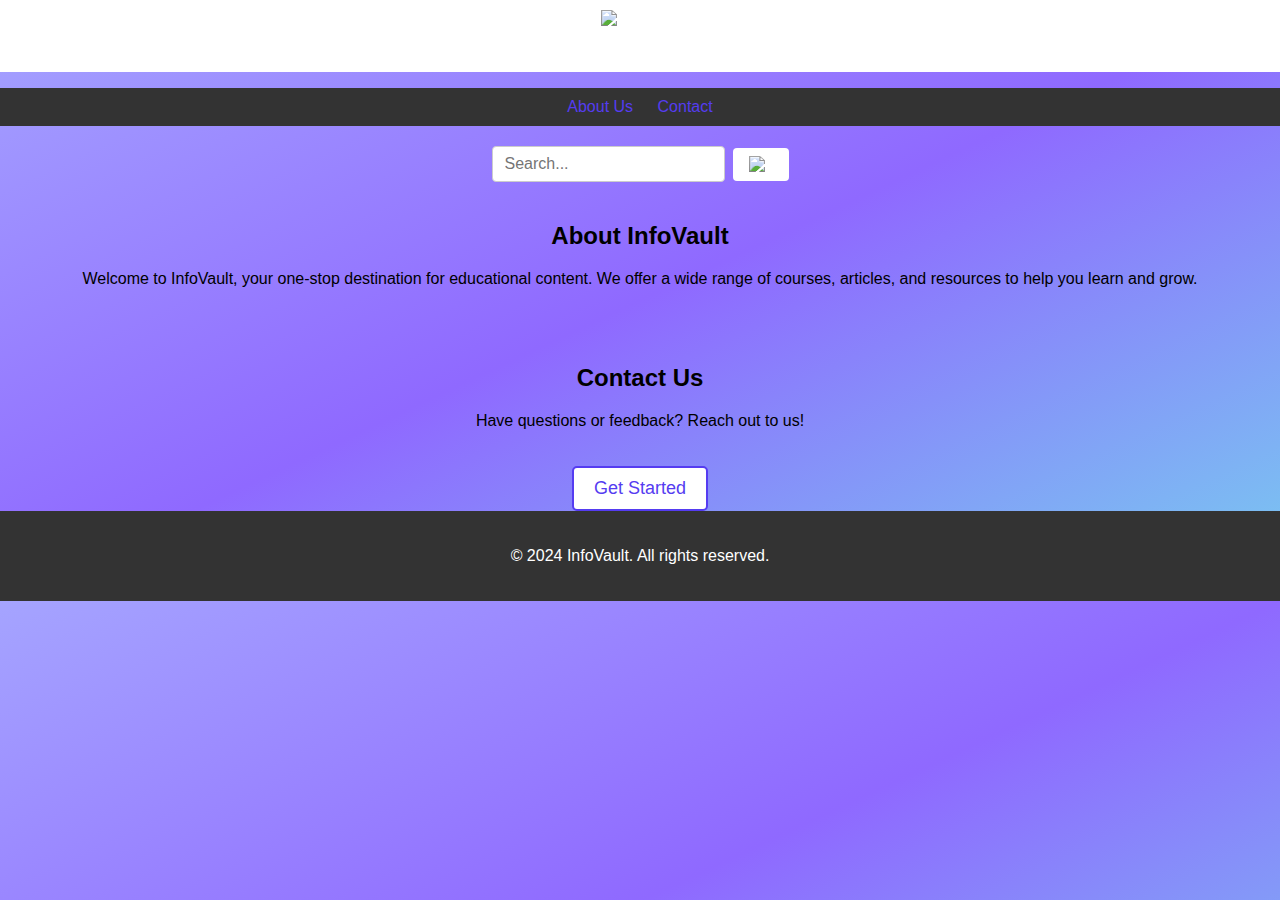
==== nexus.html @ 9d615924 "Add files via upload" ====
<!DOCTYPE html>
<html lang="en">
<head>
    <meta charset="UTF-8">
    <meta name="viewport" content="width=device-width, initial-scale=1.0">
    <link rel="stylesheet" href="https://cdnjs.cloudflare.com/ajax/libs/font-awesome/6.1.0/css/all.min.css" integrity="sha384-KyZXEAg3QhqLMpG8r+Knujsl7/1L_dstPt3HV5HzF6Gvk/e3s4Wz6iJgD/+ub2oU" crossorigin="anonymous" referrerpolicy="no-referrer">
    <link rel="stylesheet" href="notmeow.css">
    <title>InfoVault - Your Educational Resource</title>
    <style>
        /* Your CSS styles */
        body {
            font-family: Arial, sans-serif;
            margin: 0;
            padding: 0;
        }
        header {
            background-color: #ffffff;
            color: #fff;
            padding: 0px;
            text-align: center;
        }
        nav {
            background-color: #333;
            padding: 10px 0;
            text-align: center;
        }
        nav a {
            margin: 0 10px;
            color: #553CF1;
            text-decoration: none;
        }
        section {
            padding: 20px;
            text-align: center;
        }
        footer {
            background-color: #333;
            color: #fff;
            padding: 20px;
            text-align: center;
        }
    </style>
</head>
<body>
    <header>
        <img src="infovault1.jpg" alt="InfoVault" width="400" height="100">
        <p>Your Educational Resource</p>
    </header>
    <nav>
        <a href="#about">About Us</a>
        <a href="#contact">Contact</a>
    </nav>
    <div class="search-container">
        <input type="text" class="search-input" placeholder="Search...">
        <img src="mag_glass.png" alt="Search" class="search-button"> </div>
    <section id="about">
        <h2>About InfoVault</h2>
        <p>Welcome to InfoVault, your one-stop destination for educational content. We offer a wide range of courses, articles, and resources to help you learn and grow.</p>
    </section>
    <section id="contact">
        <h2>Contact Us</h2>
        <p>Have questions or feedback? Reach out to us!</p>
        <!-- Add contact form or contact information here -->
    </section>
    
    <button class="get-started-button">Get Started</button>
    <footer>
        <p>&copy; 2024 InfoVault. All rights reserved.</p>
    </footer>
</body>
</html>
---- notmeow.css ----
h1 {
    color: black;
  }
/* Style for dropdown container */
.dropdown {
    position: relative;
    display: inline-block;
  }
  
  /* Style for dropdown title */
  .dropdown-title {
    background-color: white;
    color: black;
    padding: 10px;
    border: 1px solid #ccc;
    cursor: pointer;
  }
  
  /* Style for dropdown content */
  .dropdown-content {
    display: none;
    position: absolute;
    background-color: white;
    min-width: 160px;
    box-shadow: 0px 8px 16px 0px rgba(0,0,0,0.2);
    z-index: 1;
    left: 5px; /* adjust this value to shift dropdown to the left */
  }
  
  /* Show dropdown content when hover */
  .dropdown:hover .dropdown-content {
    display: block;
  }
  
  /* Style for dropdown items */
  .dropdown-content a {
    color: black;
    padding: 12px 16px;
    text-decoration: none;
    display: block;
  }
  
  /* Style for dropdown items on hover */
  .dropdown-content a:hover {
    background-color: #f1f1f1;
  }
  
  /* Style for arrow */
  .dropdown-title::after {
    content: "\25BC"; /* Unicode for down arrow */
    margin-left: 5px;
  }
  
  /* Style for arrow when dropdown is open */
  .dropdown:hover .dropdown-title::after {
    content: "\25B2"; /* Unicode for up arrow */
  }
  body {
    /* Fallback for older browsers */
    background-color: #a5a4ff;
    /* Gradient background */
    background-image: linear-gradient(to bottom right, #a5a4ff, #8f69ff, #78ccf0);
  }
  .search-container {
    display: flex;
    justify-content: center;
    align-items: center;
    margin-top: 20px; /* Adjust margin-top as needed */
  }
  
  .search-input {
    padding: 8px 12px;
    font-size: 16px;
    border: 1px solid #ccc;
    border-radius: 4px;
    margin-right: 8px;
  }
  
  .search-button {
    padding: 8px 16px;
    font-size: 16px;
    background-color: #ffffff;
    color: white;
    border: none;
    border-radius: 4px;
    cursor: pointer;
  }
  
  .search-button:hover {
    background-color: #ffffff;
  }
  img {
    padding: 10px; /* Adjust padding value as needed */
}

.search-button { cursor: pointer; height: 17px; width: 24px; }
.get-started-button {
  background-color: white;
  color: #553CF1; /* Purple color */
  border: 2px solid #553CF1; /* Purple border */
  padding: 10px 20px;
  font-size: 18px;
  border-radius: 5px;
  cursor: pointer;
  transition: background-color 0.3s, color 0.3s;
  margin: 0 auto; /* Center the button horizontally */
  display: block; /* Ensure it spans the full width */
}

.get-started-button:hover {
  background-image: linear-gradient(to right, #5b43c9, #4f4dcc); /* Light blue to light purple gradient */
  color: white; /* White text color */
}
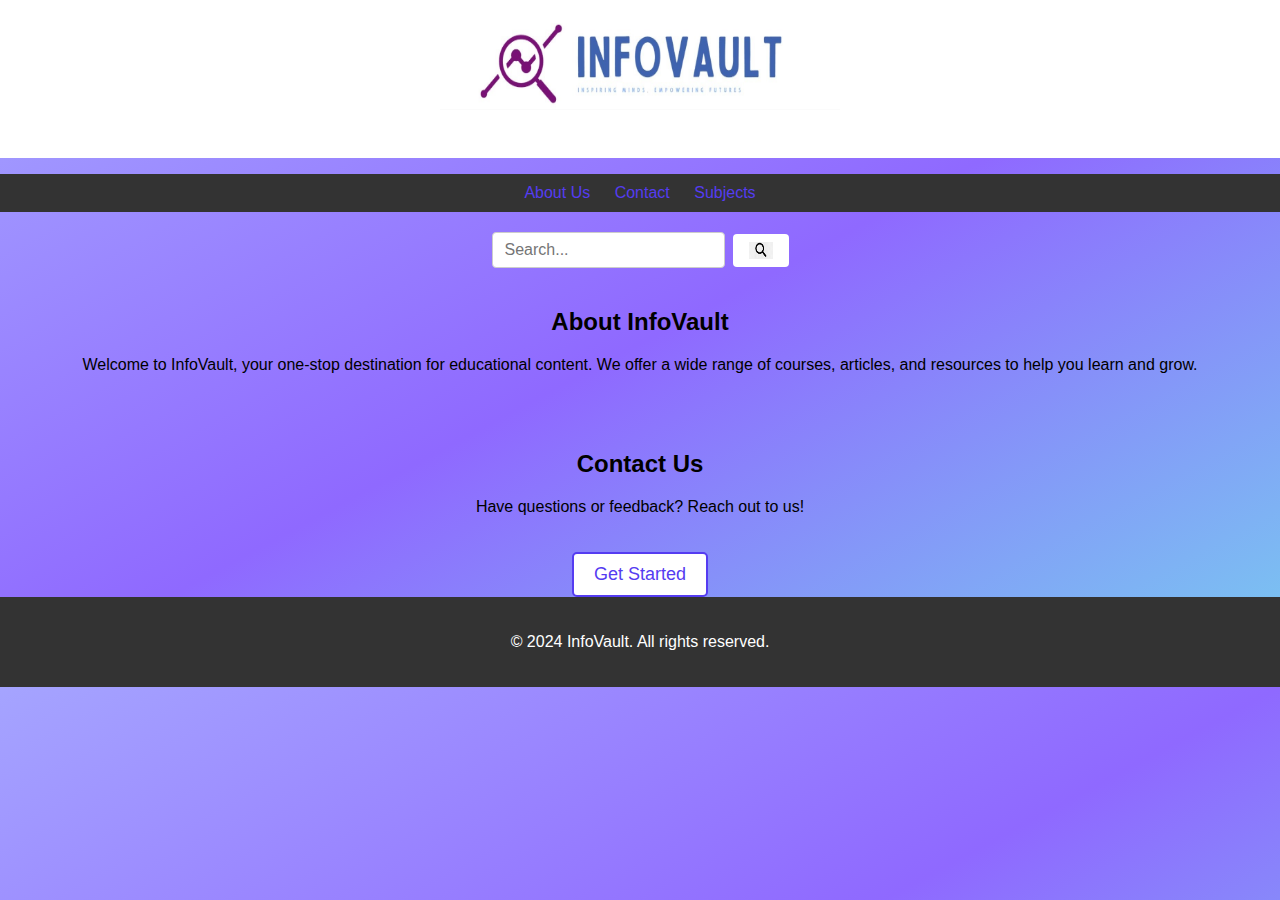
==== commit a4cef675: "Rename index.html to nexus.html" ====
--- a/nexus.html
+++ b/nexus.html
@@ -1,71 +1,93 @@
-<!DOCTYPE html>
-<html lang="en">
-<head>
-    <meta charset="UTF-8">
-    <meta name="viewport" content="width=device-width, initial-scale=1.0">
-    <link rel="stylesheet" href="https://cdnjs.cloudflare.com/ajax/libs/font-awesome/6.1.0/css/all.min.css" integrity="sha384-KyZXEAg3QhqLMpG8r+Knujsl7/1L_dstPt3HV5HzF6Gvk/e3s4Wz6iJgD/+ub2oU" crossorigin="anonymous" referrerpolicy="no-referrer">
-    <link rel="stylesheet" href="notmeow.css">
-    <title>InfoVault - Your Educational Resource</title>
-    <style>
-        /* Your CSS styles */
-        body {
-            font-family: Arial, sans-serif;
-            margin: 0;
-            padding: 0;
-        }
-        header {
-            background-color: #ffffff;
-            color: #fff;
-            padding: 0px;
-            text-align: center;
-        }
-        nav {
-            background-color: #333;
-            padding: 10px 0;
-            text-align: center;
-        }
-        nav a {
-            margin: 0 10px;
-            color: #553CF1;
-            text-decoration: none;
-        }
-        section {
-            padding: 20px;
-            text-align: center;
-        }
-        footer {
-            background-color: #333;
-            color: #fff;
-            padding: 20px;
-            text-align: center;
-        }
-    </style>
-</head>
-<body>
-    <header>
-        <img src="infovault1.jpg" alt="InfoVault" width="400" height="100">
-        <p>Your Educational Resource</p>
-    </header>
-    <nav>
-        <a href="#about">About Us</a>
-        <a href="#contact">Contact</a>
-    </nav>
-    <div class="search-container">
-        <input type="text" class="search-input" placeholder="Search...">
-        <img src="mag_glass.png" alt="Search" class="search-button"> </div>
-    <section id="about">
-        <h2>About InfoVault</h2>
-        <p>Welcome to InfoVault, your one-stop destination for educational content. We offer a wide range of courses, articles, and resources to help you learn and grow.</p>
-    </section>
-    <section id="contact">
-        <h2>Contact Us</h2>
-        <p>Have questions or feedback? Reach out to us!</p>
-        <!-- Add contact form or contact information here -->
-    </section>
-    
-    <button class="get-started-button">Get Started</button>
-    <footer>
-        <p>&copy; 2024 InfoVault. All rights reserved.</p>
-    </footer>
-</body>
-</html>
+<!DOCTYPE html>
+<html lang="en">
+
+<head>
+    <meta charset="UTF-8">
+    <meta name="viewport" content="width=device-width, initial-scale=1.0">
+    <link rel="stylesheet" href="https://cdnjs.cloudflare.com/ajax/libs/font-awesome/6.1.0/css/all.min.css"
+        integrity="sha384-KyZXEAg3QhqLMpG8r+Knujsl7/1L_dstPt3HV5HzF6Gvk/e3s4Wz6iJgD/+ub2oU" crossorigin="anonymous"
+        referrerpolicy="no-referrer">
+    <link rel="stylesheet" href="notmeow.css">
+    <title>InfoVault - Your Educational Resource</title>
+    <style>
+        /* Your CSS styles */
+        body {
+            font-family: Arial, sans-serif;
+            margin: 0;
+            padding: 0;
+        }
+
+        header {
+            background-color: #ffffff;
+            color: #fff;
+            padding: 0px;
+            text-align: center;
+        }
+
+        nav {
+            background-color: #333;
+            padding: 10px 0;
+            text-align: center;
+        }
+
+        nav a {
+            margin: 0 10px;
+            color: #553CF1;
+            text-decoration: none;
+        }
+
+        section {
+            padding: 20px;
+            text-align: center;
+        }
+
+        footer {
+            background-color: #333;
+            color: #fff;
+            padding: 20px;
+            text-align: center;
+        }
+    </style>
+</head>
+
+<body>
+    <header>
+        <img src="infovault1.jpg" alt="InfoVault" width="400" height="100">
+        <p>Your Educational Resource</p>
+    </header>
+    <nav>
+        <a href="#about">About Us</a>
+        <a href="#contact">Contact</a>
+
+        <!-- This was the default state of your application, right? -->
+        <!-- a tags are called anchor tags and they are used to link one page to another page -->
+        <!-- So we'll add one more anchor tag which will load the page which you want -->
+
+        <!-- Syntax -->
+        <!-- <a href="FILENAME">NAME THIS ANYTHING</a> -->
+
+        <a href="verymuch2ndpage.html">Subjects</a>
+
+    </nav>
+    <div class="search-container">
+        <input type="text" class="search-input" placeholder="Search...">
+        <img src="mag_glass.png" alt="Search" class="search-button">
+    </div>
+    <section id="about">
+        <h2>About InfoVault</h2>
+        <p>Welcome to InfoVault, your one-stop destination for educational content. We offer a wide range of courses,
+            articles, and resources to help you learn and grow.</p>
+    </section>
+    <section id="contact">
+        <h2>Contact Us</h2>
+        <p>Have questions or feedback? Reach out to us!</p>
+        <!-- Add contact form or contact information here -->
+    </section>
+
+    <button class="get-started-button">Get Started</button>
+    <footer>
+        <p>&copy; 2024 InfoVault. All rights reserved.</p>
+    </footer>
+</body>
+
+</html>
